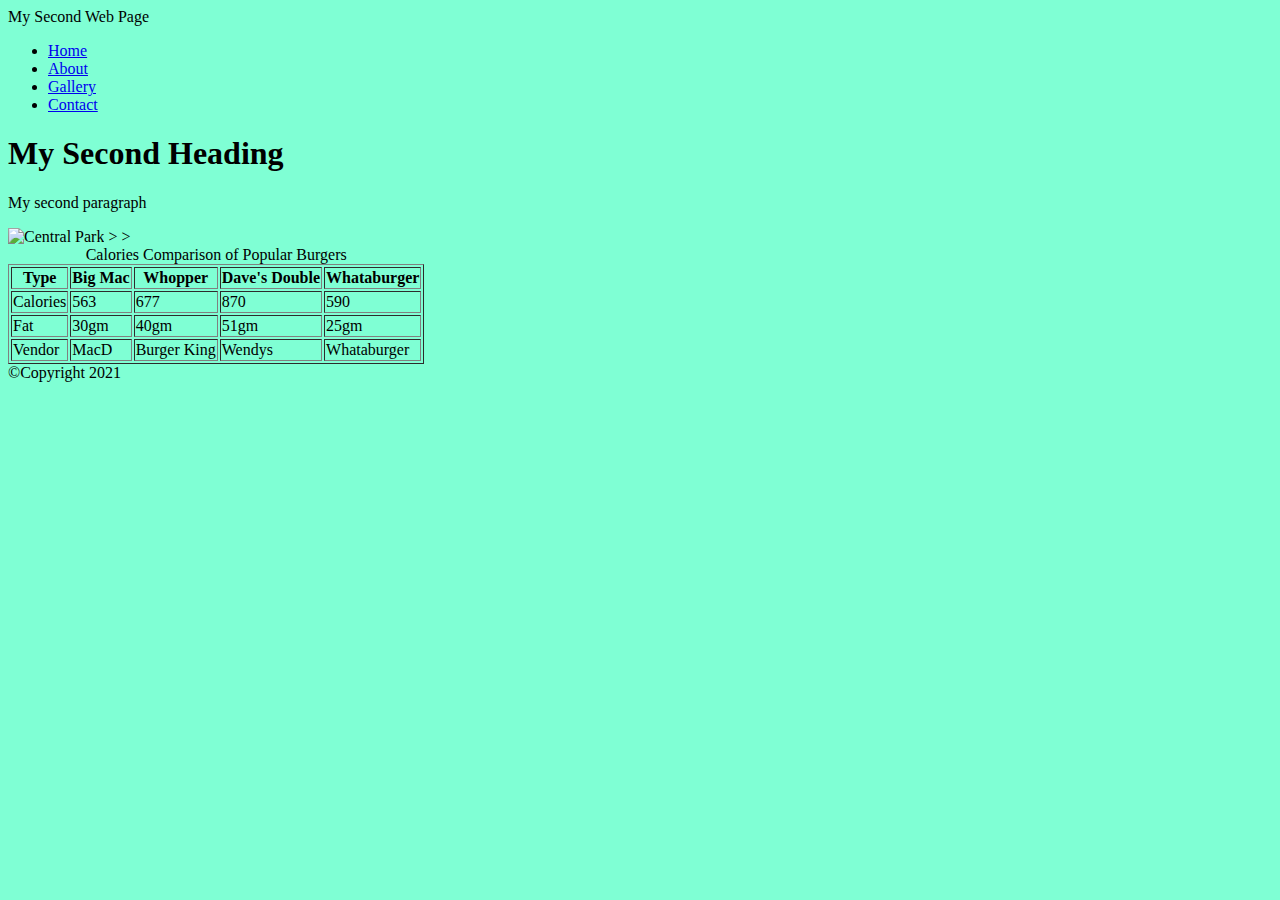
==== page2.html @ a4588506 "added six files" ====
<!DOCTYPE html>
<html lang="en">
    <head>
        <meta charset="UTF-8">
        <meta http-equiv="X-UA-Compatible" content="IE=edge">
        <meta name="Viewpoint" content="width=device-width initial-​scale=1">
        <title>My Second Web Page</title>
        <link href="style.css" rel="stylesheet">
    </head>
    <body>
        <!--Container to wrap everything-->
        <div id="container">
            <!--Brand of website-->
            <header>My Second Web Page</header>
            <!--Main Navigation-->
            <nav>
                <ul>
                    <li><a href="index.html">Home</a></li>
                    <li><a href="page2.html">About</a></li>
                    <li><a href="#">Gallery</a></li>
                    <li><a href="page3.html">Contact</a></li>
                </ul>
            </nav>
            <!--End Main Navigation-->
            <!--Main Contain-->
            <main>
                <h1>My Second Heading</h1>
                <p>My second paragraph</p>
                <img src="images/central_park.jpg" alt="Central Park" width="500">

                <table border="1">
                    <caption>Calories Comparison of Popular Burgers</caption>
                    <thead>
                        <tr>
                            <th>Type</th>
                            <th>Big Mac</th>
                            <th>Whopper</th>
                            <th>Dave's Double</th>
                            <th>Whataburger</th>
                        </tr>
                    </thead>
                    <tbody>
                        <tr>
                            <td>Calories</td>
                            <td>563</td>
                            <td>677</td>
                            <td>870</td>
                            <td>590</td>
                        </tr>>
                        <tr>
                            <td>Fat</td>
                            <td>30gm</td>
                            <td>40gm</td>
                            <td>51gm</td>
                            <td>25gm</td>
                        </tr>>
                    </tbody>
                    <tfoot>
                        <tr>
                            <td>Vendor</td>
                            <td>MacD</td>
                            <td>Burger King</td>
                            <td>Wendys</td>
                            <td>Whataburger</td>
                        </tr>
                    </tfoot>
                </table>
        </main>
        <!--End Main Contain-->
        <!--Footer Information-->
        <footer>&copy;Copyright 2021</footer>
        </div>
        <!--End Container-->
    </body>
</html>
---- style.css ----
body{
    background-color: aquamarine;
}
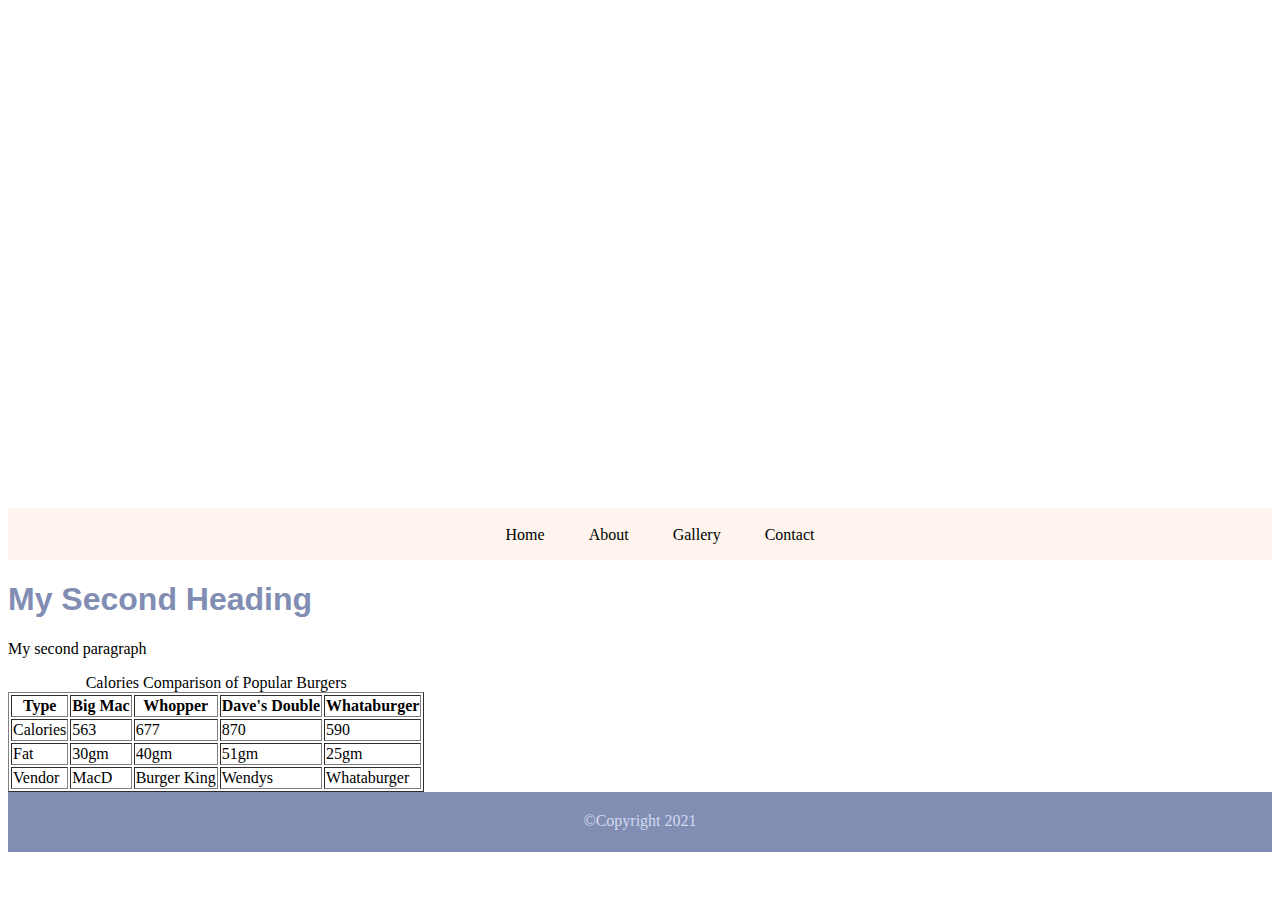
==== commit 3168cae8: "remove main height in css" ====
--- a/page2.html
+++ b/page2.html
@@ -26,8 +26,6 @@
             <main>
                 <h1>My Second Heading</h1>
                 <p>My second paragraph</p>
-                <img src="images/central_park.jpg" alt="Central Park" width="500">
-
                 <table border="1">
                     <caption>Calories Comparison of Popular Burgers</caption>
                     <thead>
@@ -46,14 +44,14 @@
                             <td>677</td>
                             <td>870</td>
                             <td>590</td>
-                        </tr>>
+                        </tr>
                         <tr>
                             <td>Fat</td>
                             <td>30gm</td>
                             <td>40gm</td>
                             <td>51gm</td>
                             <td>25gm</td>
-                        </tr>>
+                        </tr>
                     </tbody>
                     <tfoot>
                         <tr>
--- a/style.css
+++ b/style.css
@@ -1,3 +1,67 @@
-body{
-    background-color: aquamarine;
-}+/*All or Global Styling*/
+header{
+    background: url(images/central_park.jpg) 0-200px no-repeat; /*place image as background*/
+    background-size: 1500px; /*background-position:0-200px;*/ /*background-repeat: no-repeat;*/
+    height:400px; /*give header some height to display the background image*/
+    font-size: 60px; color: #fff;
+    padding-top:100px;
+    padding-left: 100px;
+    font-weight: bold;
+    font-family: Arial, Helvetica, sans-serif;
+}
+
+li{
+    list-style-type: none;
+    display: inline;
+    padding:0 20px;
+}
+
+li a {
+    text-decoration: none; /*remove underline*/
+}
+
+li a:link {
+    color: #000; /*before click*/
+}
+
+li a:visited{
+    color: #818db3; /*after click*/
+}
+
+li a:hover{
+    color: #333; /*mouse over*/
+}
+
+li a:active{
+    color: #753a30; /*mouse down*/
+}
+
+nav{
+    background-color: rgb(255,245,238);
+    height: 50px;
+    text-align: center;
+    padding-top: 2px;
+}
+
+main{
+    /*height: 400px;*/
+}
+
+main h1{
+    color: rgb(129,141,179);
+    font-family: arial;
+}
+
+footer{
+    height: 40px;
+    background-color: rgb(129,141,179);
+    text-align: center;
+    padding-top: 20px;
+    color: rgb(211,218,240);
+}   
+
+/* Page 2 Styling*/
+
+
+
+/*Page 3 Styling*/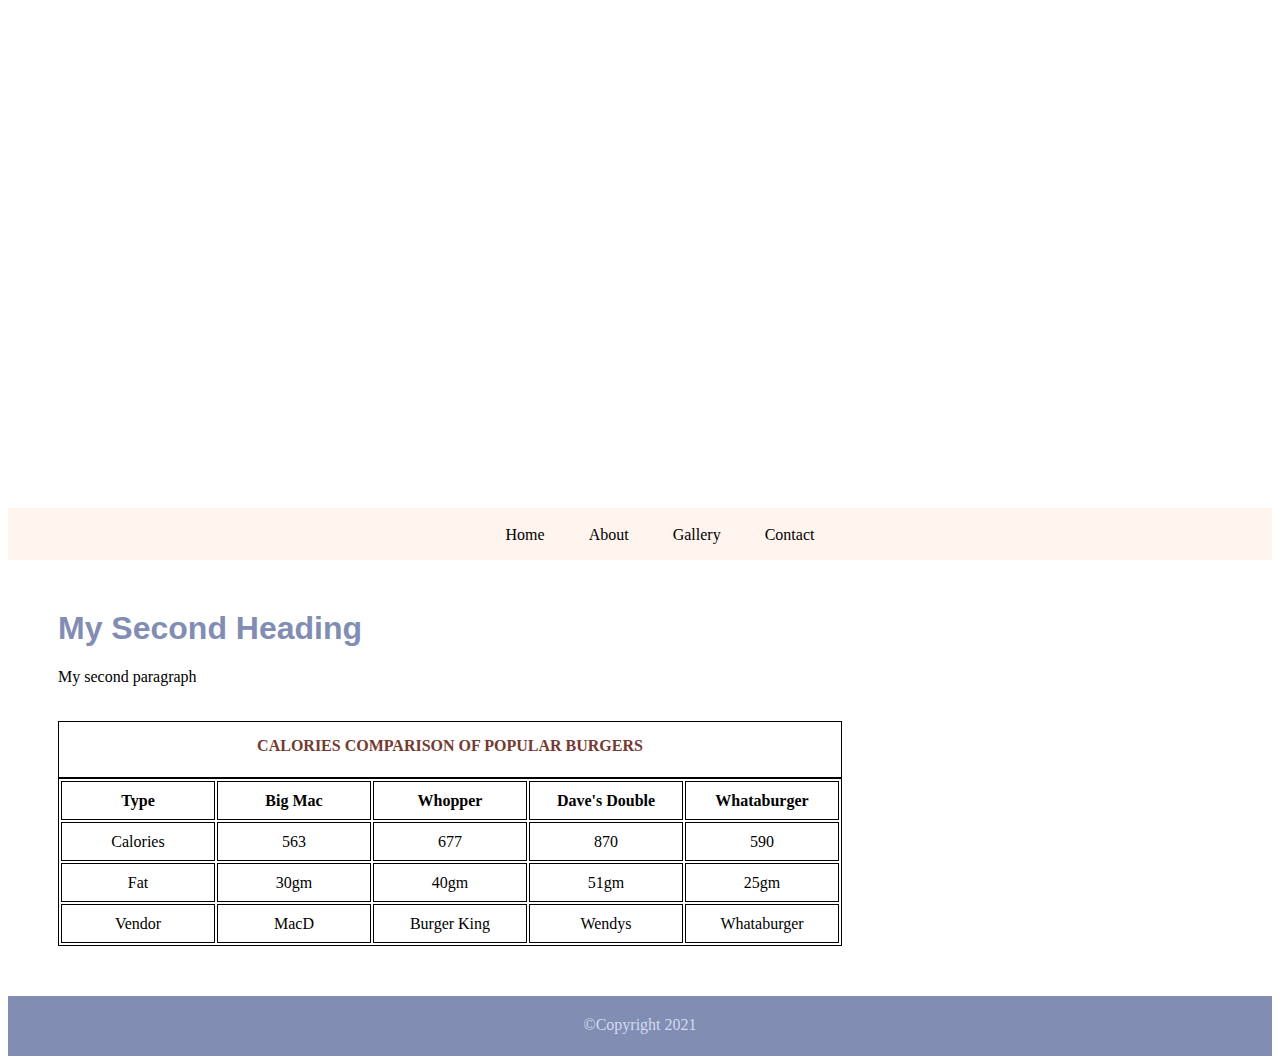
==== commit 5b44b00f: "added table and form css styling" ====
--- a/page2.html
+++ b/page2.html
@@ -26,7 +26,7 @@
             <main>
                 <h1>My Second Heading</h1>
                 <p>My second paragraph</p>
-                <table border="1">
+                <table>
                     <caption>Calories Comparison of Popular Burgers</caption>
                     <thead>
                         <tr>
--- a/style.css
+++ b/style.css
@@ -45,6 +45,7 @@
 
 main{
     /*height: 400px;*/
+    margin: 50px;
 }
 
 main h1{
@@ -61,7 +62,48 @@
 }   
 
 /* Page 2 Styling*/
+table{
+    margin-top: 35px;
+}
+
+table, caption, td, th{
+    border: 1px solid #000;
+}
+
+th, td{
+    width: 150px;
+    height: 35px;
+    text-align: center;
+}
+
+caption{
+    text-transform: uppercase;
+    font-weight: 600;
+    height: 40px;
+    padding-top: 15px;
+    color: #753a30;
+}
+
+/*Page 3 Styling*/
+label{
+    display: block;
+    margin: 15px 0 0 0;
+}
+
+input, textarea{
+    width: 300px;
+    display: block;
+}
+
+input[type="radio"]{ /*attribute selector*/
+    width: 25px;
+    display: inline;
+}
 
 
+input[type="submit"], input[type="reset"]{
+    display: inline;
+    margin: 20px 0px 10px 5px;
+    width: 100px;
+}
 
-/*Page 3 Styling*/